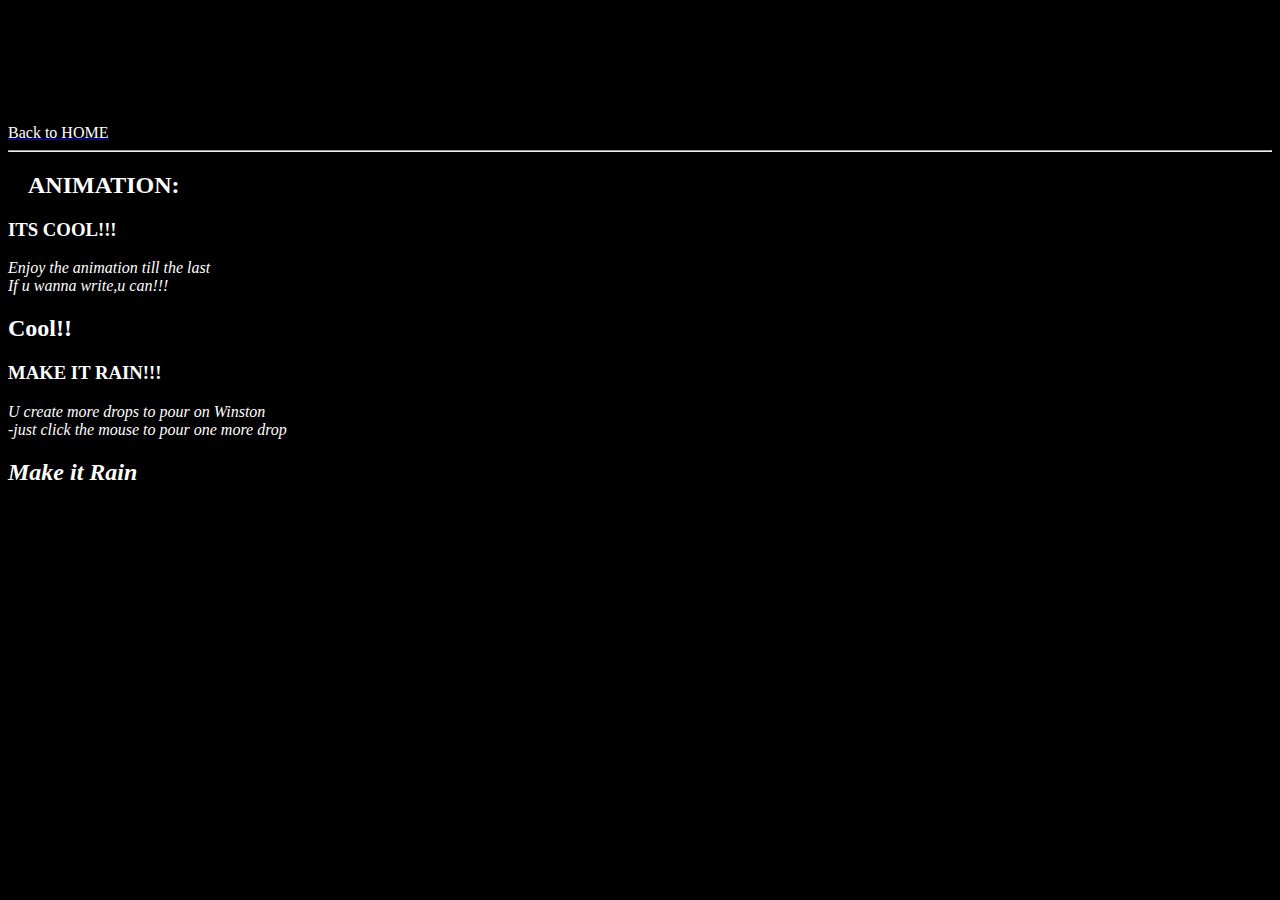
==== article1.html @ a81615a1 "Create article1.html" ====
<!doctype html>
<html>
    <head>
        <link href="new 2.css" rel="stylesheet" />
    </head>
<body bgcolor="black">
<div class="header" >
	<br>
	<h1 align="left">NusrathYasin </h1> <br> 
	<a href="http://nusrathyasin.imad.hasura-app.io/"><font color="white">Back to HOME  </a>
	</div>
	<hr>
	<h2 style="margin-left:20px">ANIMATION:</h2>
	<div class="side">
<h3>ITS COOL!!! </h3>
<p ><i>Enjoy the animation till the last <br> If u wanna write,u can!!!</i></p>
<h2 style="margin-right:10px">Cool!!<script src="https://www.khanacademy.org/computer-programming/spin-off-of-cool/6460877274218496/embed.js?editor=no&buttons=no&author=no&embed=yes"></script></h2>


<h3>MAKE IT RAIN!!!</h3>
<p><i><Enjoy the Rain...<br> U create more drops to pour on Winston <br>-just click the mouse to pour one more drop </p>
<h2 style="margin-right:10px">Make it Rain<script src="https://www.khanacademy.org/computer-programming/spin-off-of-project-make-it-rain/4509792432160768/embed.js?editor=no&buttons=no&author=no&embed=yes"></script></h2>
</div>

</font>
</body>
</html>
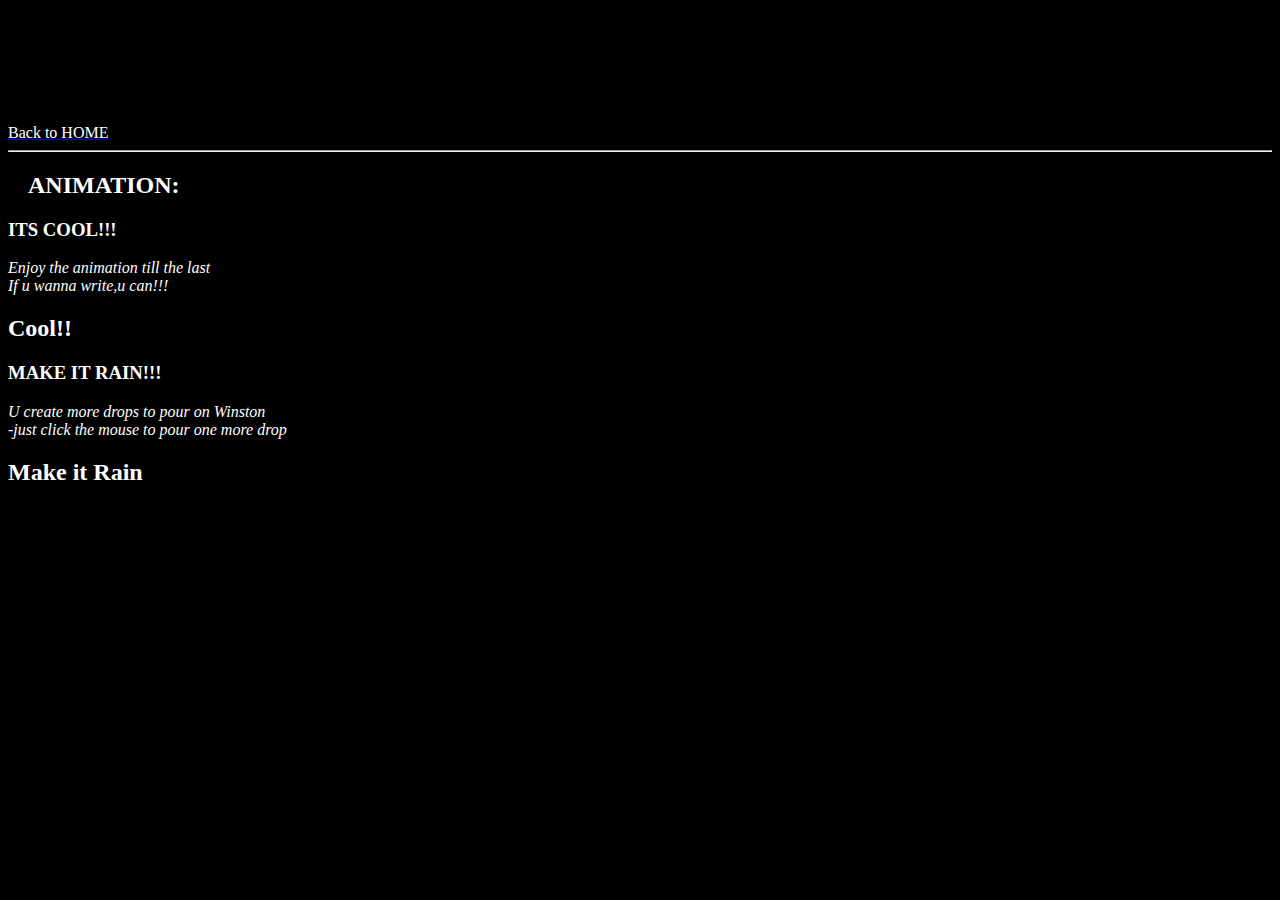
==== commit 403bf1ad: "[imad-console] Updates article1.html" ====
--- a/article1.html
+++ b/article1.html
@@ -7,21 +7,18 @@
 <div class="header" >
 	<br>
 	<h1 align="left">NusrathYasin </h1> <br> 
-	<a href="http://nusrathyasin.imad.hasura-app.io/"><font color="white">Back to HOME  </a>
-	</div>
+	<a href="http://nusrathyasin.imad.hasura-app.io/"><font color="white">Back to HOME</a>
+</div>
 	<hr>
 	<h2 style="margin-left:20px">ANIMATION:</h2>
-	<div class="side">
+<div class="side">
 <h3>ITS COOL!!! </h3>
 <p ><i>Enjoy the animation till the last <br> If u wanna write,u can!!!</i></p>
 <h2 style="margin-right:10px">Cool!!<script src="https://www.khanacademy.org/computer-programming/spin-off-of-cool/6460877274218496/embed.js?editor=no&buttons=no&author=no&embed=yes"></script></h2>
-
-
 <h3>MAKE IT RAIN!!!</h3>
-<p><i><Enjoy the Rain...<br> U create more drops to pour on Winston <br>-just click the mouse to pour one more drop </p>
+<p><i><Enjoy the Rain...<br> U create more drops to pour on Winston <br>-just click the mouse to pour one more drop</i> </p>
 <h2 style="margin-right:10px">Make it Rain<script src="https://www.khanacademy.org/computer-programming/spin-off-of-project-make-it-rain/4509792432160768/embed.js?editor=no&buttons=no&author=no&embed=yes"></script></h2>
 </div>
-
 </font>
 </body>
 </html>
